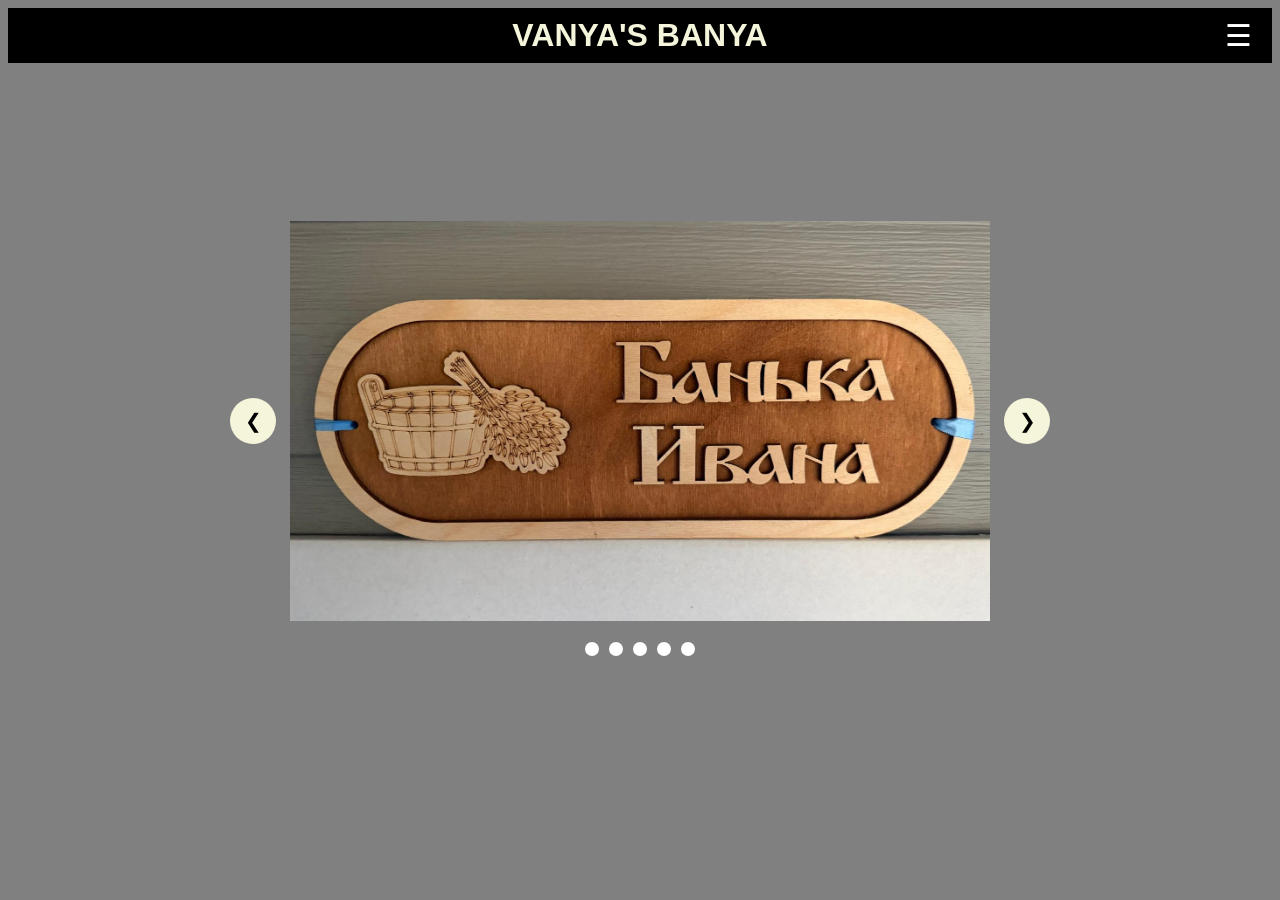
==== index.html @ 542007cd "Rename html_home_page_structure.html to index.html" ====
<!DOCTYPE html>
<html lang="en">

<head>
<meta charset="UTF-8">
<meta name="viewport" content="width=device-width, initial-scale=1">
<title>VANYA'S BANYA</title>
<link rel="stylesheet" href="css/html_home_page_structure.css">
</head>


<body>
<header class="header">
	<h1>Vanya's Banya</h1>
	<input type="checkbox" id="menu-toggle">
	<label for="menu-toggle" class="menu-icon">&#9776;</label>
	<nav class="menu">
		<ul>
			<li><a href='#'>Make an Appointment</a></li>
			<li><a href='#'>About</a></li>
			<li><a href='#'>What's a Banya?</a></li>
			<li><a href='#'>Contacts</a></li>
		</ul>
	</nav>
</header>

<br>
<br>
<br>
<br>
<br>
<br>

	<div class="container">
		<input type="radio" name="slider" id="slide1" checked>
		<input type="radio" name="slider" id="slide2">
		<input type="radio" name="slider" id="slide3">
		<input type="radio" name="slider" id="slide4">
		<input type="radio" name="slider" id="slide5">
	
	
		<div class="wrapper">
			<div class="slide slide1">
				<img src="images/PHOTO-2026-09-01-18-41-16(1).jpg" alt="Vanya's Banya Logo" width="300">
			</div>
			<div class="slide slide2">
				<img src="images/PHOTO-2026-09-01-18-41-15.jpg" alt="Exterior of Sauna" width="300">
			</div>
			<div class="slide slide3">	
				<img src="images/PHOTO-2026-09-01-18-41-16(2).jpg" alt="Dark Interior of Sauna" width="300">
			</div>
			<div class="slide slide4">
							<img src="images/PHOTO-2026-09-01-18-41-16(4).jpg" alt="Light Interior of Sauna" width="300">
			</div>
			<div class="slide slide5">
				<img src="images/PHOTO-2026-09-01-18-41-16(7).jpg" alt="LED Lights in Dark Interior of Sauna" width="300">
			</div>
		</div>
			
		<div class="arrows arrows1">
			<label for="slide5" class="arrow">&#10094;</label>
			<label for="slide2" class="arrow">&#10095;</label>
		</div>
		
		<div class="arrows arrows2">
			<label for="slide1" class="arrow">&#10094;</label>
			<label for="slide3" class="arrow">&#10095;</label>
		</div>
		<div class="arrows arrows3">
			<label for="slide2" class="arrow">&#10094;</label>
			<label for="slide4" class="arrow">&#10095;</label>
		</div>
		<div class="arrows arrows4">
			<label for="slide3" class="arrow">&#10094;</label>
			<label for="slide5" class="arrow">&#10095;</label>
		</div>
		<div class="arrows arrows5">
			<label for="slide4" class="arrow">&#10094;</label>
			<label for="slide1" class="arrow">&#10095;</label>
		</div>
			
		<div class="dots">
			<label for="slide1" class="dot"></label>
			<label for="slide2" class="dot"></label>
			<label for="slide3" class="dot"></label>
			<label for="slide4" class="dot"></label>
			<label for="slide5" class="dot"></label>	
		</div>
	</div>

</body>

</html>
---- css/html_home_page_structure.css ----
.container {
	position: relative;
	width: 700px;
	max-width: 100%;
	height: 400px;
	margin: 50px auto;
}

.container input[type="radio"]{
	display: none;
}

.wrapper {
	position: relative;
	width: 100%;
	height: 100%;
	overflow: hidden;
	background: black;
}

.slide {
	position: absolute;
	inset: 0;
	opacity: 0;
	visibility: hidden;
	transition: opacity 0.5s ease;
}
.slide img {
	width: 100%;
	height: 100%;
	object-fit: cover;
	display: block;
}

#slide1:checked ~ .wrapper .slide1,
#slide2:checked ~ .wrapper .slide2,
#slide3:checked ~ .wrapper .slide3,
#slide4:checked ~ .wrapper .slide4,
#slide5:checked ~ .wrapper .slide5 {
	opacity: 1;
	visibility: visible;
}

.arrows {
	position: absolute;
	top: 0;
	bottom: 0;
	left: -60px;
	right: -60px;
	
	display: none;
	align-items: center;
	justify-content: space-between;
	
	pointer-events: none;
	z-index: 10;
}
.arrow {
	width: 46px;
	height: 46px;
	border-radius: 50%;
	background-color: beige;
	color: black;
	
	display: flex;
	align-items: center;
	justify-content: center;
	
	font-size: 20px;
	cursor: pointer;
	pointer-events: auto;
	transition: transform 0.2s ease,
				background-color 0.2s ease;
}
.arrow:hover {
	background-color: #f5e7c8;
	transform: scale(1.08);
}

#slide1:checked ~ .arrows1,
#slide2:checked ~ .arrows2,
#slide3:checked ~ .arrows3,
#slide4:checked ~ .arrows4,
#slide5:checked ~ .arrows5 {
	display: flex;
}

.dots {
	position: absolute;
	bottom: -35px;
	left: 0;
	right: 0;
	display: flex;
	justify-content: center;
	align-items: center;
	gap: 10px;
	z-index: 5;
}

.dot {
	width: 10px;
	height: 10px;
	border-radius: 50%;
	background: white;
	border: 2px solid white;
	cursor: pointer;
	transition: transform 0.2s ease,
				background-color 0.2s ease;
}

.dot:hover{
	background-color: gray;
	transform: scale(1.08);
}


#menu-toggle{
	display: none;
}
.menu-icon{
	font-size: 30px;
	color: white;
	cursor: pointer;
	margin-left: auto;
}

.menu{
	display: none;
	position: absolute;
	top: 100%;
	right: 0;
	background-color: black;
	min-width: 200px;
	z-index: 10;
}
.menu ul{
	list-style: none;
	padding: 0;
	margin: 0;
}

.menu ul li a{
	display: block;
	padding: 15px;
	color: white;
	text-decoration: none;
	border-bottom:1px solid #555;
}
	#menu-toggle:checked ~ .menu {
		display: block;
	}

/*.dropdown-content a:hover {background-color: #f1f1f1;}
.dropdown:hover .dropdown-content
{display: block;}
.dropdown:hover .dropbtn {background-color: #ffffff;}*/

.header{
	display: flex;
	align-items: center;
	justify-content: space-between;
	background-color: black;
	padding: 10px 20px;
	position: relative;
	width: 100%;
	box-sizing: border-box;
}

body {
	background-color: gray;
}
h1 {
	color: beige;
	text-align: center;
	margin: 0;
	font-family: "Franlin Gothic Heavy", sans-serif;
	position: absolute;
	left: 50%;
	transform: translateX(-50%);
	text-transform: uppercase;
}

h2 {
	color: beige;
	text-align: center;
	margin: 0;
	font-family: "Franlin Gothic Heavy", sans-serif;
	position: absolute;
	left: 50%;
	transform: translateX(-50%);
	text-transform: uppercase;
	font-size: 30px;
}

.content {
	margin: 50px;
	overflow: auto;
}

.content img {
	float: left;
	width: 400px;
	margin-right: 50px;
}

.content p {
	color: beige;
	text-align: left;
	font-family: "Franlin Gothic Heavy", sans-serif;
	font-size: 29px;
	margin-top:0;
}
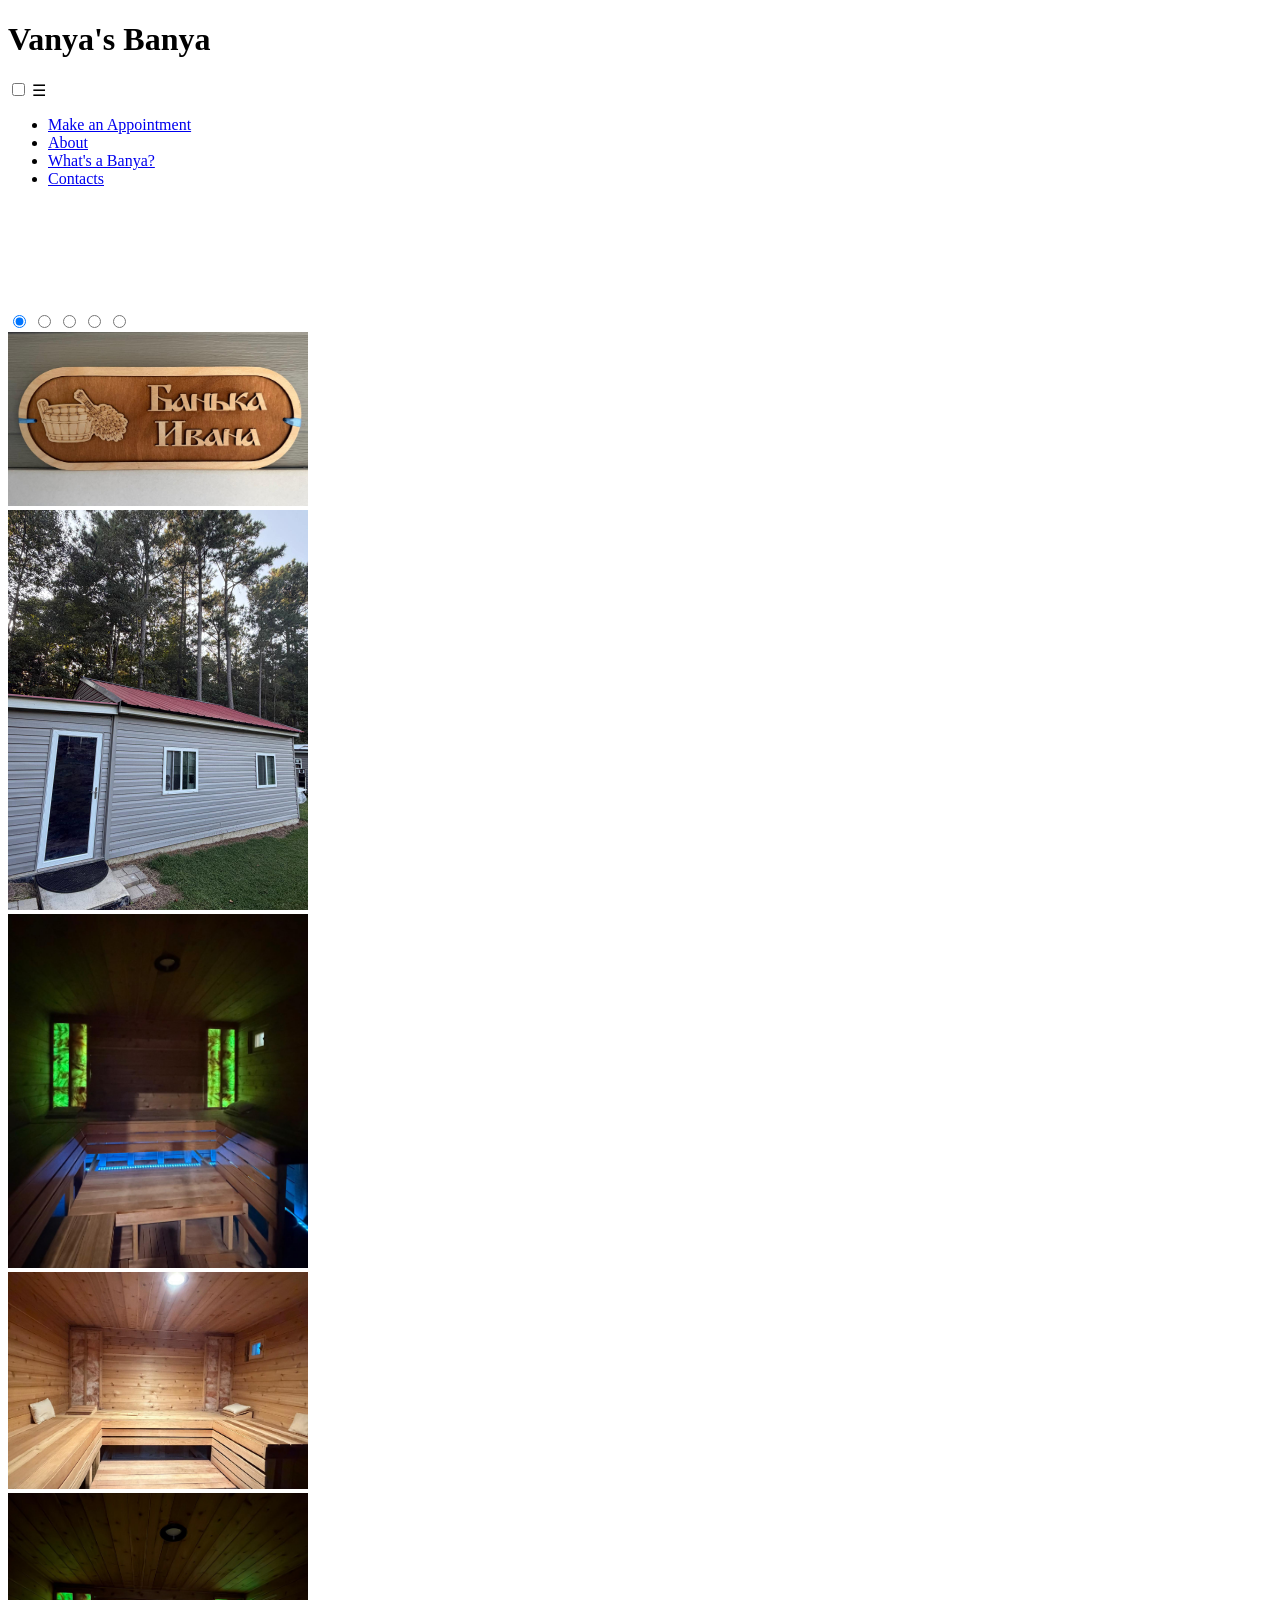
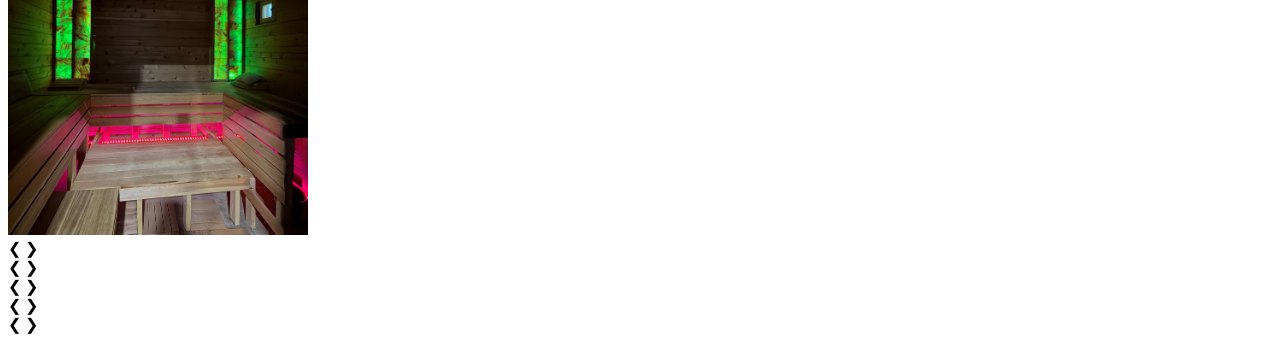
==== commit a95c23b2: "Update index.html" ====
--- a/index.html
+++ b/index.html
@@ -5,7 +5,7 @@
 <meta charset="UTF-8">
 <meta name="viewport" content="width=device-width, initial-scale=1">
 <title>VANYA'S BANYA</title>
-<link rel="stylesheet" href="css/html_home_page_structure.css">
+<link rel="stylesheet" href="index.css">
 </head>
 
 
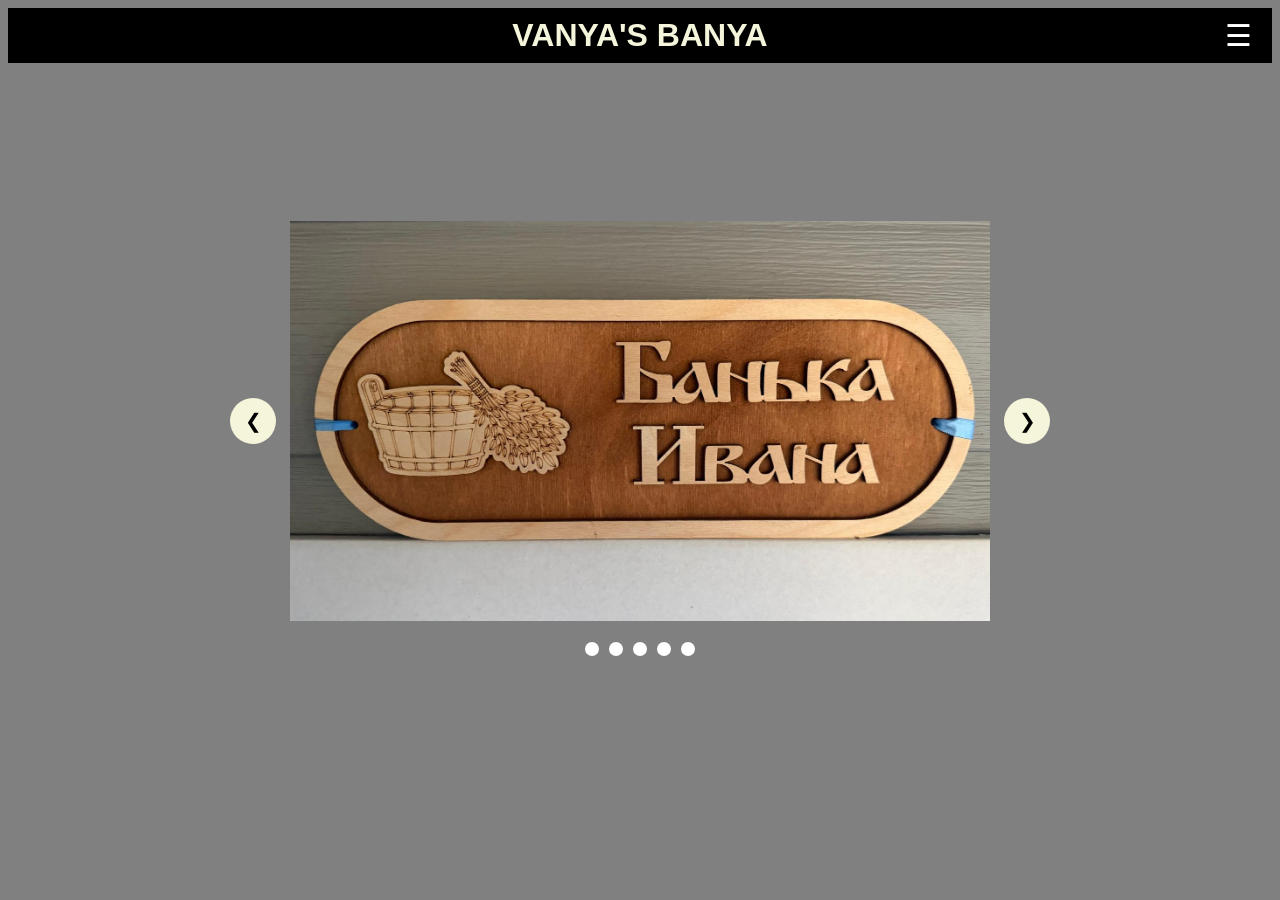
==== commit 9340125b: "Update index.html" ====
--- a/index.html
+++ b/index.html
@@ -5,7 +5,7 @@
 <meta charset="UTF-8">
 <meta name="viewport" content="width=device-width, initial-scale=1">
 <title>VANYA'S BANYA</title>
-<link rel="stylesheet" href="index.css">
+<link rel="stylesheet" href="css/index.css">
 </head>
 
 
--- a/css/index.css
+++ b/css/index.css
@@ -0,0 +1,213 @@
+.container {
+	position: relative;
+	width: 700px;
+	max-width: 100%;
+	height: 400px;
+	margin: 50px auto;
+}
+
+.container input[type="radio"]{
+	display: none;
+}
+
+.wrapper {
+	position: relative;
+	width: 100%;
+	height: 100%;
+	overflow: hidden;
+	background: black;
+}
+
+.slide {
+	position: absolute;
+	inset: 0;
+	opacity: 0;
+	visibility: hidden;
+	transition: opacity 0.5s ease;
+}
+.slide img {
+	width: 100%;
+	height: 100%;
+	object-fit: cover;
+	display: block;
+}
+
+#slide1:checked ~ .wrapper .slide1,
+#slide2:checked ~ .wrapper .slide2,
+#slide3:checked ~ .wrapper .slide3,
+#slide4:checked ~ .wrapper .slide4,
+#slide5:checked ~ .wrapper .slide5 {
+	opacity: 1;
+	visibility: visible;
+}
+
+.arrows {
+	position: absolute;
+	top: 0;
+	bottom: 0;
+	left: -60px;
+	right: -60px;
+	
+	display: none;
+	align-items: center;
+	justify-content: space-between;
+	
+	pointer-events: none;
+	z-index: 10;
+}
+.arrow {
+	width: 46px;
+	height: 46px;
+	border-radius: 50%;
+	background-color: beige;
+	color: black;
+	
+	display: flex;
+	align-items: center;
+	justify-content: center;
+	
+	font-size: 20px;
+	cursor: pointer;
+	pointer-events: auto;
+	transition: transform 0.2s ease,
+				background-color 0.2s ease;
+}
+.arrow:hover {
+	background-color: #f5e7c8;
+	transform: scale(1.08);
+}
+
+#slide1:checked ~ .arrows1,
+#slide2:checked ~ .arrows2,
+#slide3:checked ~ .arrows3,
+#slide4:checked ~ .arrows4,
+#slide5:checked ~ .arrows5 {
+	display: flex;
+}
+
+.dots {
+	position: absolute;
+	bottom: -35px;
+	left: 0;
+	right: 0;
+	display: flex;
+	justify-content: center;
+	align-items: center;
+	gap: 10px;
+	z-index: 5;
+}
+
+.dot {
+	width: 10px;
+	height: 10px;
+	border-radius: 50%;
+	background: white;
+	border: 2px solid white;
+	cursor: pointer;
+	transition: transform 0.2s ease,
+				background-color 0.2s ease;
+}
+
+.dot:hover{
+	background-color: gray;
+	transform: scale(1.08);
+}
+
+
+#menu-toggle{
+	display: none;
+}
+.menu-icon{
+	font-size: 30px;
+	color: white;
+	cursor: pointer;
+	margin-left: auto;
+}
+
+.menu{
+	display: none;
+	position: absolute;
+	top: 100%;
+	right: 0;
+	background-color: black;
+	min-width: 200px;
+	z-index: 10;
+}
+.menu ul{
+	list-style: none;
+	padding: 0;
+	margin: 0;
+}
+
+.menu ul li a{
+	display: block;
+	padding: 15px;
+	color: white;
+	text-decoration: none;
+	border-bottom:1px solid #555;
+}
+	#menu-toggle:checked ~ .menu {
+		display: block;
+	}
+
+/*.dropdown-content a:hover {background-color: #f1f1f1;}
+.dropdown:hover .dropdown-content
+{display: block;}
+.dropdown:hover .dropbtn {background-color: #ffffff;}*/
+
+.header{
+	display: flex;
+	align-items: center;
+	justify-content: space-between;
+	background-color: black;
+	padding: 10px 20px;
+	position: relative;
+	width: 100%;
+	box-sizing: border-box;
+}
+
+body {
+	background-color: gray;
+}
+h1 {
+	color: beige;
+	text-align: center;
+	margin: 0;
+	font-family: "Franlin Gothic Heavy", sans-serif;
+	position: absolute;
+	left: 50%;
+	transform: translateX(-50%);
+	text-transform: uppercase;
+}
+
+h2 {
+	color: beige;
+	text-align: center;
+	margin: 0;
+	font-family: "Franlin Gothic Heavy", sans-serif;
+	position: absolute;
+	left: 50%;
+	transform: translateX(-50%);
+	text-transform: uppercase;
+	font-size: 30px;
+}
+
+.content {
+	margin: 50px;
+	overflow: auto;
+}
+
+.content img {
+	float: left;
+	width: 400px;
+	margin-right: 50px;
+}
+
+.content p {
+	color: beige;
+	text-align: left;
+	font-family: "Franlin Gothic Heavy", sans-serif;
+	font-size: 29px;
+	margin-top:0;
+}
+
